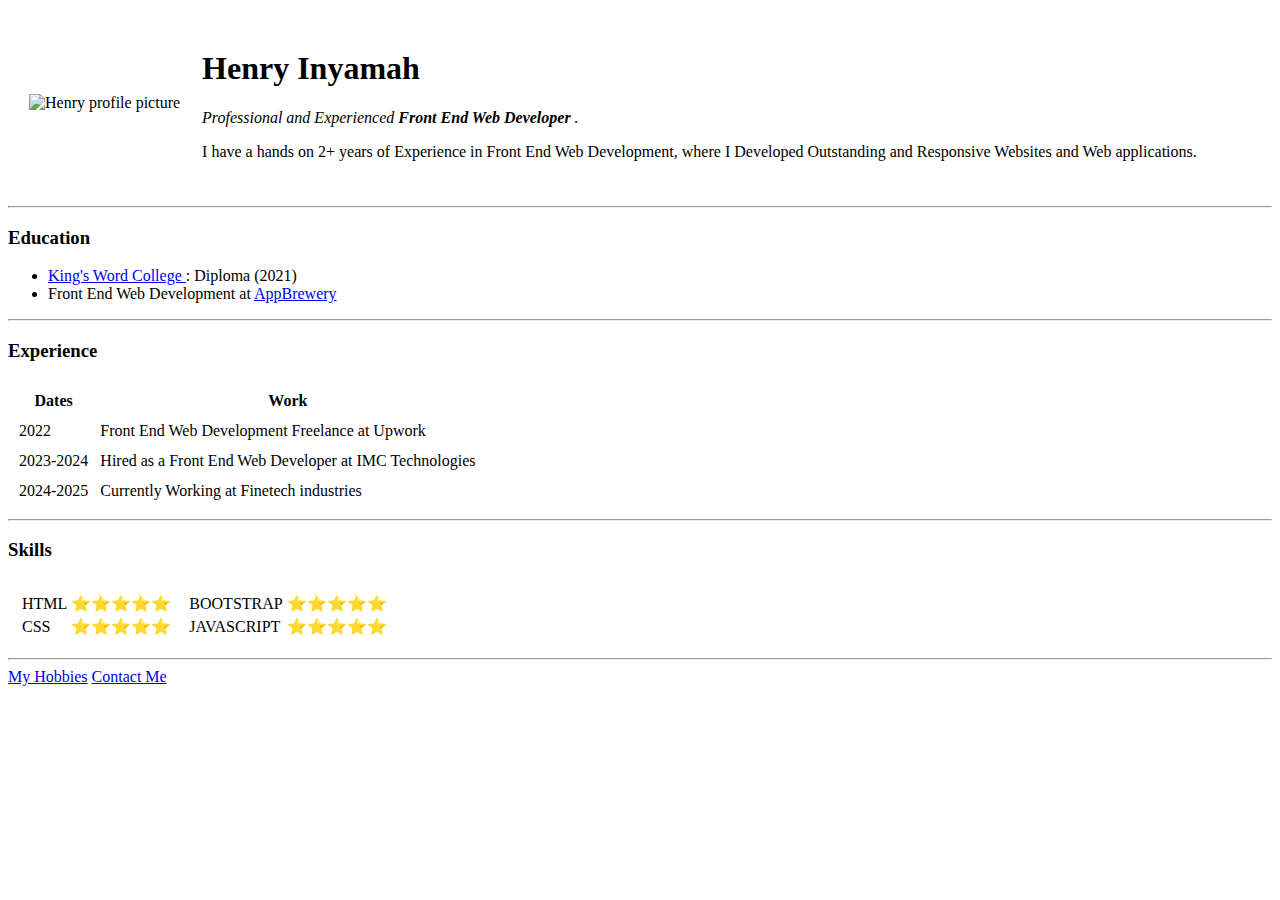
==== index.html @ bd36dbcd "cv website upload" ====
<!DOCTYPE html>
<html lang="en" dir="ltr">
  <head>
    <meta charset="utf-8">
    <title>Henry's Personal Site</title>
    <link rel="stylesheet" href="css/styles.css">
  </head>
  <body>
    <table cellspacing="20">
      <tr>
        <td><img src="Images\profile.png" alt="Henry profile picture"></td>
        <td><h1>Henry Inyamah</h1>
        <p><em>Professional and Experienced <strong>Front End Web Developer</strong> .</em></p>
        <p>I have a hands on 2+ years of Experience in Front End Web Development, where I Developed Outstanding and Responsive Websites and Web applications. </p></td>
      </tr>
    </table>
    <hr>
    <h3>Education</h3>
    <ul>
      <li><a href="https://kingswordportal.com">King's Word College </a> : Diploma (2021)</li>
      <li>Front End Web Development at <a href="https://appbrewery.co">AppBrewery</a> </li>
    </ul>
    <hr>
    <h3>Experience</h3>
    <table cellspacing="10">
      <thead>
        <tr>
          <th>Dates</th>
          <th>Work</th>
        </tr>
      </thead>
      <tbody>
        <tr>
          <td>2022</td>
          <td>Front End Web Development Freelance at Upwork</td>
        </tr>
        <tr>
          <td>2023-2024</td>
          <td>Hired as a Front End Web Developer at IMC Technologies</td>
        </tr>
        <tr>
          <td>2024-2025</td>
          <td>Currently Working at Finetech industries</td>
        </tr>
      </tbody>
      <tfoot>

      </tfoot>
    </table>
    <hr>
    <h3>Skills</h3>
    <table cellspacing="10">
      <tr>
        <td>
          <table>
            <tr>
              <td>HTML</td>
              <td>⭐⭐⭐⭐⭐</td>
            </tr>
            <tr>
              <td>CSS</td>
              <td>⭐⭐⭐⭐⭐</td>
            </tr>
          </table>
        </td>
        <td>
          <table>
            <tr>
              <td>BOOTSTRAP</td>
              <td>⭐⭐⭐⭐⭐</td>
            </tr>
            <tr>
              <td>JAVASCRIPT</td>
              <td>⭐⭐⭐⭐⭐</td>
            </tr>
          </table>
        </td>
      </tr>
    </table>
    <hr>
    <a href="hobbies.html">My Hobbies</a>
    <a href="contact.html">Contact Me</a>
  </body>
</html>
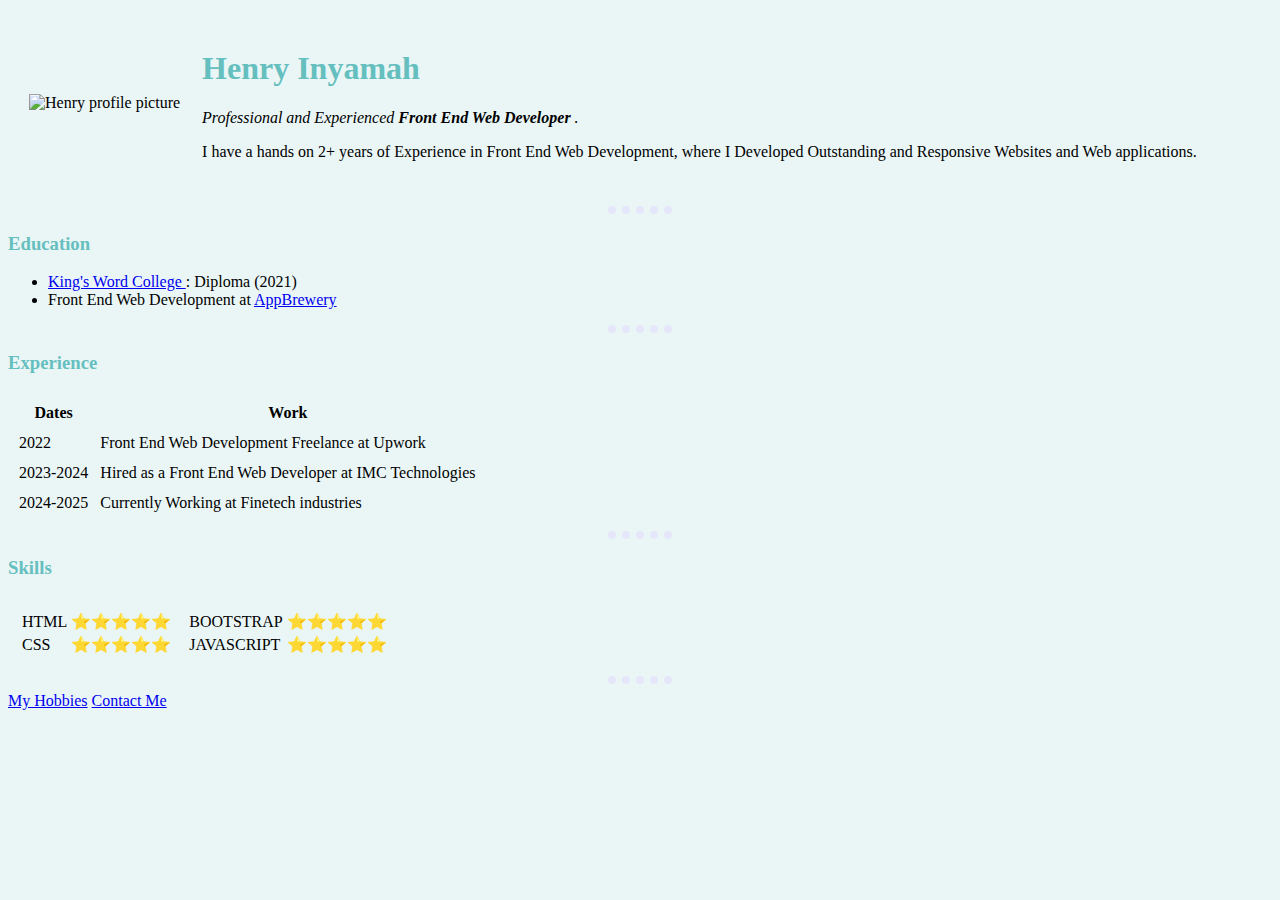
==== commit 2a7f24f8: "Update index.html" ====
--- a/index.html
+++ b/index.html
@@ -3,7 +3,7 @@
   <head>
     <meta charset="utf-8">
     <title>Henry's Personal Site</title>
-    <link rel="stylesheet" href="css/styles.css">
+    <link rel="stylesheet" href="styles.css">
   </head>
   <body>
     <table cellspacing="20">
--- a/styles.css
+++ b/styles.css
@@ -0,0 +1,19 @@
+body {
+  background-color: #EAF6F6;
+
+}
+
+hr {
+  color: lavender;
+  width: 5%;
+  border-style: dotted none none;
+  border-width: 8px;
+}
+
+h1 {
+  color: #66BFBF;
+}
+
+h3 {
+  color: #66BFBF;
+}
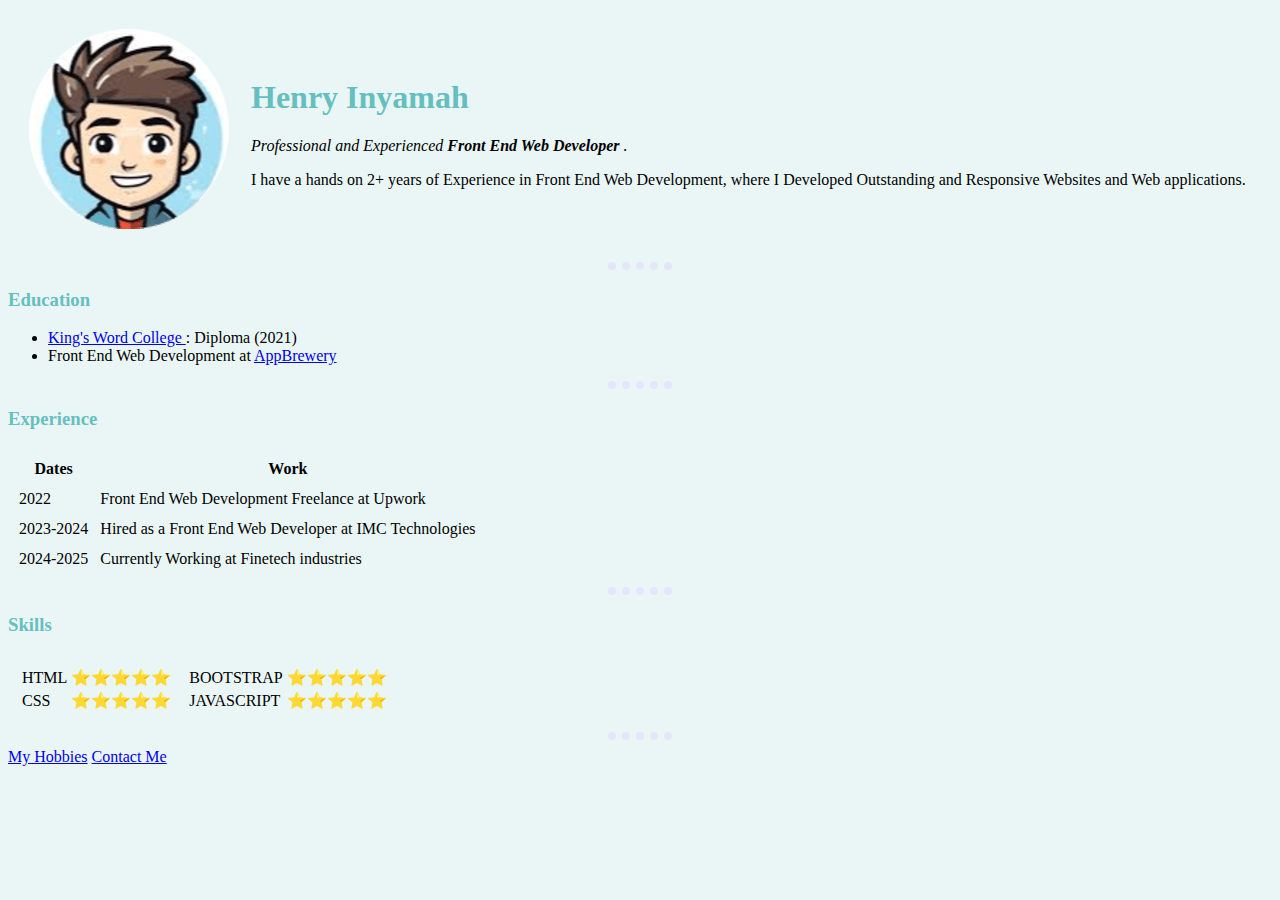
==== commit 643d50cd: "Update index.html" ====
--- a/index.html
+++ b/index.html
@@ -8,7 +8,7 @@
   <body>
     <table cellspacing="20">
       <tr>
-        <td><img src="Images\profile.png" alt="Henry profile picture"></td>
+        <td><img src="profile.png" alt="Henry profile picture"></td>
         <td><h1>Henry Inyamah</h1>
         <p><em>Professional and Experienced <strong>Front End Web Developer</strong> .</em></p>
         <p>I have a hands on 2+ years of Experience in Front End Web Development, where I Developed Outstanding and Responsive Websites and Web applications. </p></td>
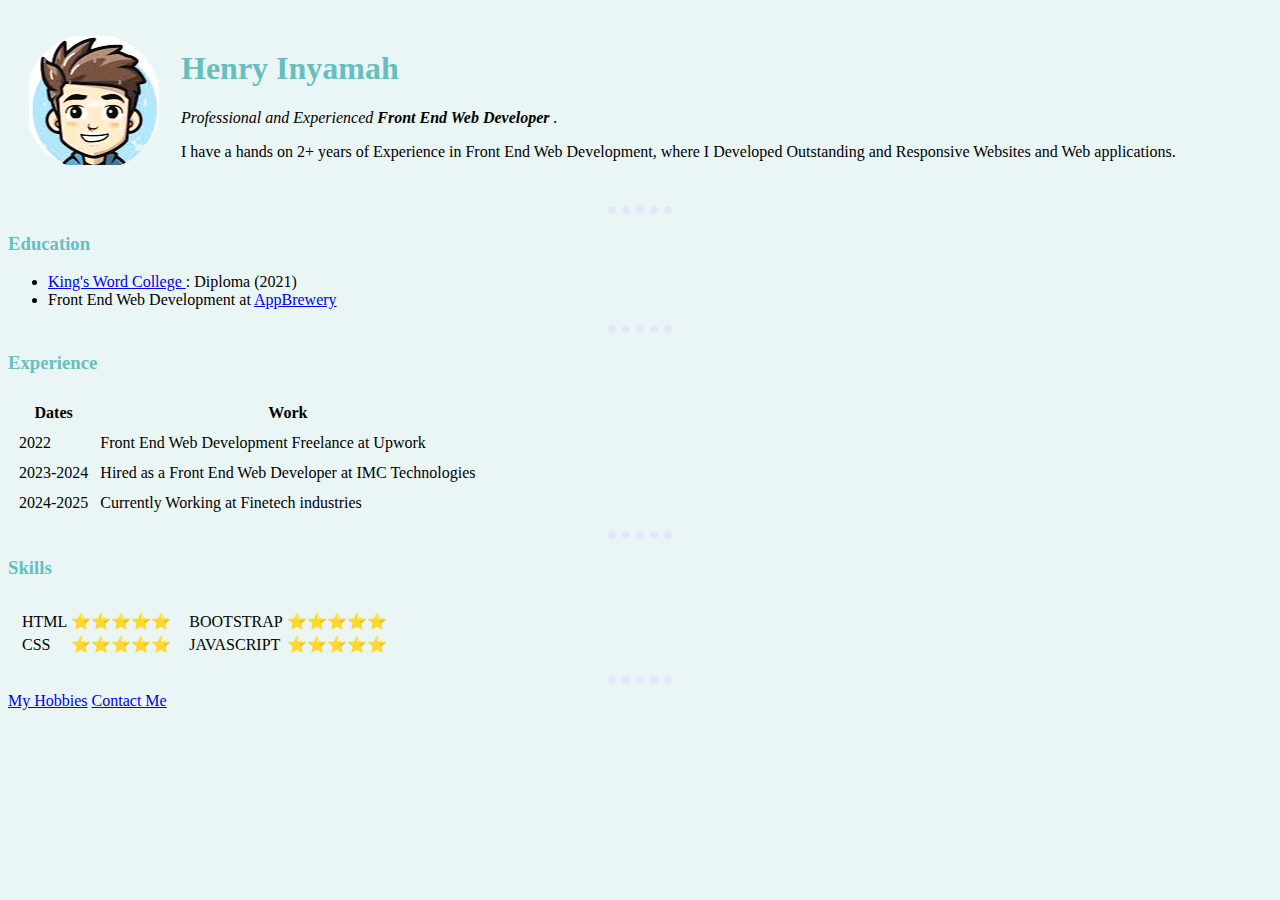
==== commit 22154c67: "Update index.html" ====
--- a/index.html
+++ b/index.html
@@ -8,7 +8,7 @@
   <body>
     <table cellspacing="20">
       <tr>
-        <td><img src="profile.png" alt="Henry profile picture"></td>
+        <td><img src="profile-modified.png" alt="Henry profile picture"></td>
         <td><h1>Henry Inyamah</h1>
         <p><em>Professional and Experienced <strong>Front End Web Developer</strong> .</em></p>
         <p>I have a hands on 2+ years of Experience in Front End Web Development, where I Developed Outstanding and Responsive Websites and Web applications. </p></td>
